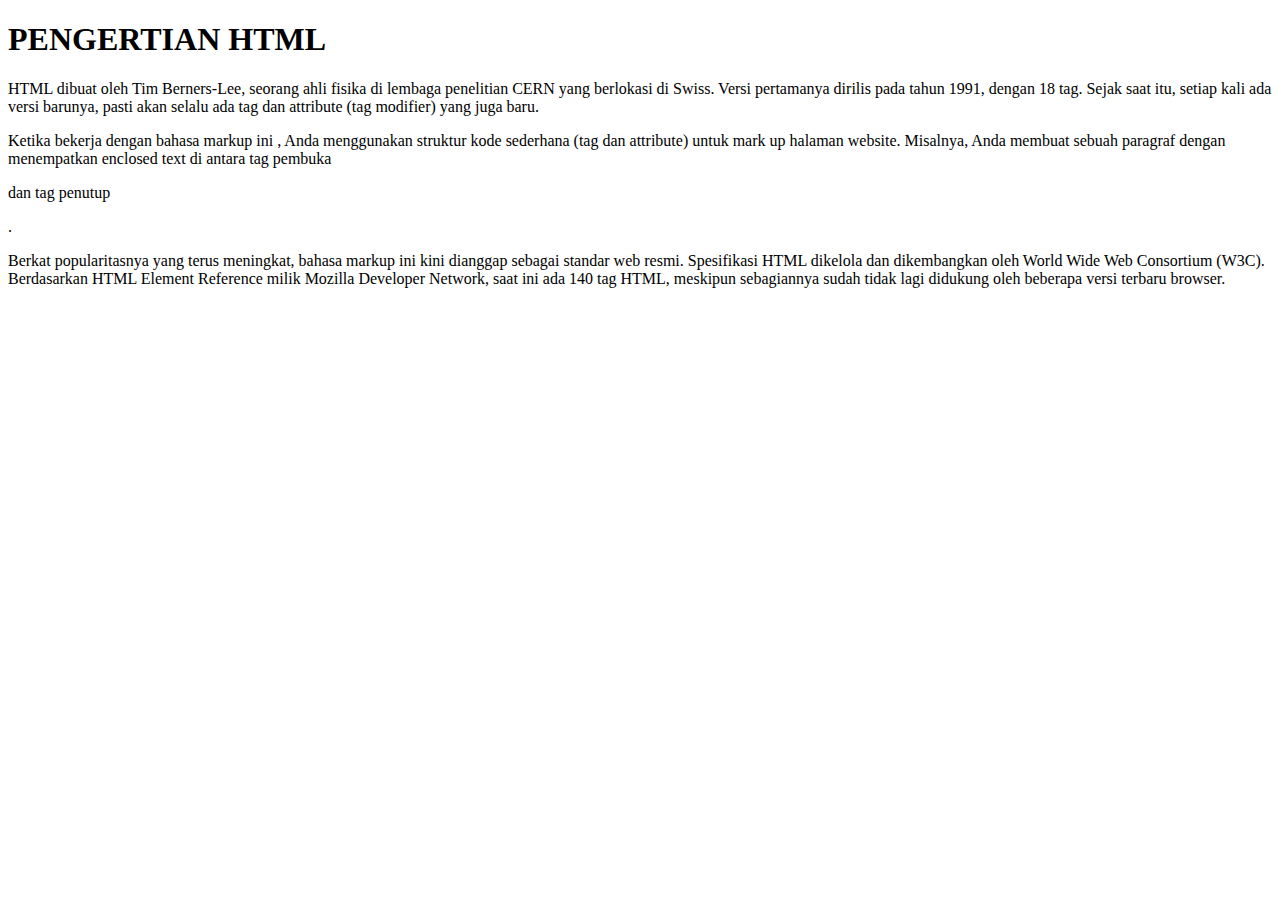
==== itu.html @ 67d021b5 "Add files via upload" ====
<!DOCTYPE html>
<html>
<head>
<title>SMK TRITECH</title>
<style>
<body {
	background-color: linen;
}
<h1 {
	color: cyan;
	margin-left: 30px; 
}
</style>
</head>
<body>

<h1>PENGERTIAN HTML</h1>
<p>HTML dibuat oleh Tim Berners-Lee, seorang ahli fisika di lembaga penelitian CERN yang berlokasi di Swiss. Versi pertamanya dirilis pada tahun 1991, dengan 18 tag. Sejak saat itu, setiap kali ada versi barunya, pasti akan selalu ada tag dan attribute (tag modifier) yang juga baru.</p>
<p>Ketika bekerja dengan bahasa markup ini , Anda menggunakan struktur kode sederhana (tag dan attribute) untuk mark up halaman website. Misalnya, Anda membuat sebuah paragraf dengan menempatkan enclosed text di antara tag pembuka <p>  dan tag penutup </p>.</p>
<p>Berkat popularitasnya yang terus meningkat, bahasa markup ini kini dianggap sebagai standar web resmi. Spesifikasi HTML dikelola dan dikembangkan oleh World Wide Web Consortium (W3C). Berdasarkan HTML Element Reference milik Mozilla Developer Network, saat ini ada 140 tag HTML, meskipun sebagiannya sudah tidak lagi didukung oleh beberapa versi terbaru browser.</p>

</body>
</html>
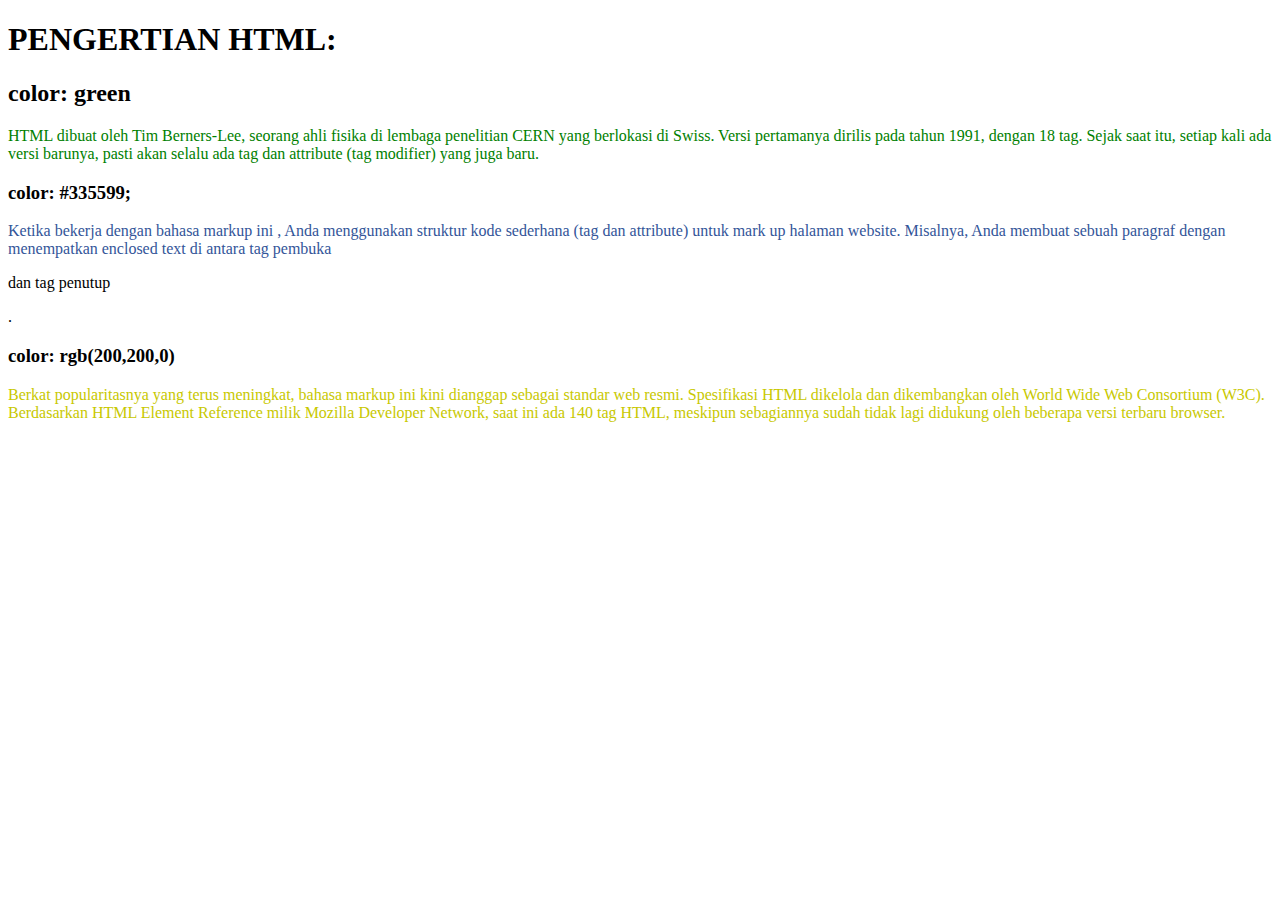
==== commit 8165c904: "Add files via upload" ====
--- a/itu.html
+++ b/itu.html
@@ -1,23 +1,30 @@
 <!DOCTYPE html>
 <html>
 <head>
-<title>SMK TRITECH</title>
-<style>
-<body {
-	background-color: linen;
-}
-<h1 {
-	color: cyan;
-	margin-left: 30px; 
-}
-</style>
+<title>PENGERTIAN HTML</title>
+<style type="text/css">
+	.pertama {
+		color: green;
+	}
+	.kedua {
+		color: #335599;
+	}
+	.ketiga {
+		color: rgb(200,200,0);
+	}
+</style>	
 </head>
 <body>
 
-<h1>PENGERTIAN HTML</h1>
-<p>HTML dibuat oleh Tim Berners-Lee, seorang ahli fisika di lembaga penelitian CERN yang berlokasi di Swiss. Versi pertamanya dirilis pada tahun 1991, dengan 18 tag. Sejak saat itu, setiap kali ada versi barunya, pasti akan selalu ada tag dan attribute (tag modifier) yang juga baru.</p>
-<p>Ketika bekerja dengan bahasa markup ini , Anda menggunakan struktur kode sederhana (tag dan attribute) untuk mark up halaman website. Misalnya, Anda membuat sebuah paragraf dengan menempatkan enclosed text di antara tag pembuka <p>  dan tag penutup </p>.</p>
-<p>Berkat popularitasnya yang terus meningkat, bahasa markup ini kini dianggap sebagai standar web resmi. Spesifikasi HTML dikelola dan dikembangkan oleh World Wide Web Consortium (W3C). Berdasarkan HTML Element Reference milik Mozilla Developer Network, saat ini ada 140 tag HTML, meskipun sebagiannya sudah tidak lagi didukung oleh beberapa versi terbaru browser.</p>
+<h1>PENGERTIAN HTML:</h1>
 
+<h2>color: green</h2>
+<p class= "pertama">HTML dibuat oleh Tim Berners-Lee, seorang ahli fisika di lembaga penelitian CERN yang berlokasi di Swiss. Versi pertamanya dirilis pada tahun 1991, dengan 18 tag. Sejak saat itu, setiap kali ada versi barunya, pasti akan selalu ada tag dan attribute (tag modifier) yang juga baru.</p>
+
+<h3>color: #335599;</h3>
+<p class="kedua">Ketika bekerja dengan bahasa markup ini , Anda menggunakan struktur kode sederhana (tag dan attribute) untuk mark up halaman website. Misalnya, Anda membuat sebuah paragraf dengan menempatkan enclosed text di antara tag pembuka <p>  dan tag penutup </p>  .</p>
+
+<h3>color: rgb(200,200,0)</h3>
+<p class="ketiga">Berkat popularitasnya yang terus meningkat, bahasa markup ini kini dianggap sebagai standar web resmi. Spesifikasi HTML dikelola dan dikembangkan oleh World Wide Web Consortium (W3C). Berdasarkan HTML Element Reference milik Mozilla Developer Network, saat ini ada 140 tag HTML, meskipun sebagiannya sudah tidak lagi didukung oleh beberapa versi terbaru browser.</p>
 </body>
 </html>